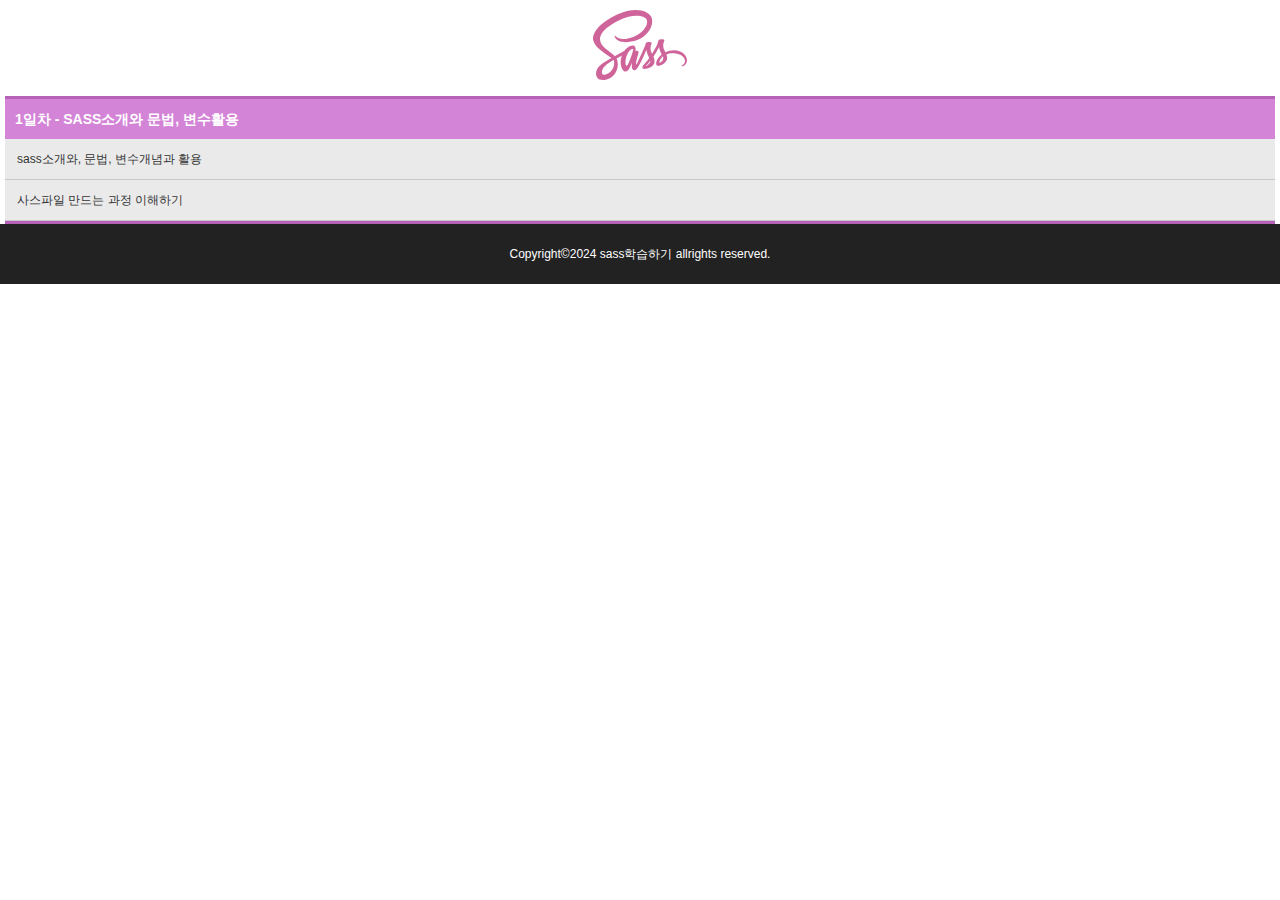
==== index.html @ e31de04b "sass소개와 문법학습하기" ====
<!DOCTYPE html>
<html lang="ko">
<head>
  <meta charset="UTF-8">
  <meta name="viewport" content="width=device-width, initial-scale=1.0">
  <title>SASS학습하기</title>
  <link href="./css/main.css" rel="stylesheet" type="text/css">
</head>
<body>
  <!-- 헤더영역 시작 -->
  <header>
    <h1>
      <a href="index.html" title="사스목차">
        <img src="./images/logo.svg" alt="사스로고">
      </a>
    </h1>
  </header>

  <!-- 메인영역 시작 -->
  <main>
    <dl>
      <dt>1일차 - SASS소개와 문법, 변수활용</dt>
      <dd><a href="./0131/01sass의 소개와 문법.html" title="sass소개">
        sass소개와, 문법, 변수개념과 활용</a></dd>
      <dd><a href="./0131/02사스파일 만드는 과정 이해하기.html" title="sass만드는 과정이해">사스파일 만드는 과정 이해하기</a></dd>
    </dl>
  </main>

  <!-- 푸터영역 시작 -->
  <footer>
    <address>
      Copyright&copy;2024 sass학습하기 allrights reserved.
    </address>
  </footer>

</body>
</html>
---- css/main.css ----
@charset "UTF-8";
* {
  margin: 0px;
  padding: 0px;
}

body {
  font-family: "맑은 고딕", arial, sans-serif;
  font-size: 12px;
  color: #333;
}

header {
  text-align: center;
}

header h1 {
  padding: 10px 0px;
}

header img {
  height: 70px;
}

dl {
  margin: 0px 5px;
  overflow: hidden;
  border-top: 3px solid #b662b9;
  border-bottom: 3px solid #b662b9;
}

dt {
  background: #d484d7;
  color: #fff;
  font-size: 14px;
  font-weight: bold;
  line-height: 40px;
  text-indent: 10px;
}

dd {
  text-indent: 12px;
  background: #eaeaea;
  border-bottom: 1px solid #c8c8c8;
}

dd a {
  color: #333;
  text-decoration: none;
  line-height: 40px;
  transition: 0.3s;
  display: block;
}

dd a:hover {
  font-weight: bold;
  background: rgb(255, 255, 159);
  transform: scale(1.1);
  box-shadow: 0px 0px 3px rgb(172, 172, 172);
  text-indent: 50px;
}

footer {
  color: #fff;
  background: #222;
  text-align: center;
  line-height: 60px;
}

footer address {
  font-style: normal;
}/*# sourceMappingURL=main.css.map */
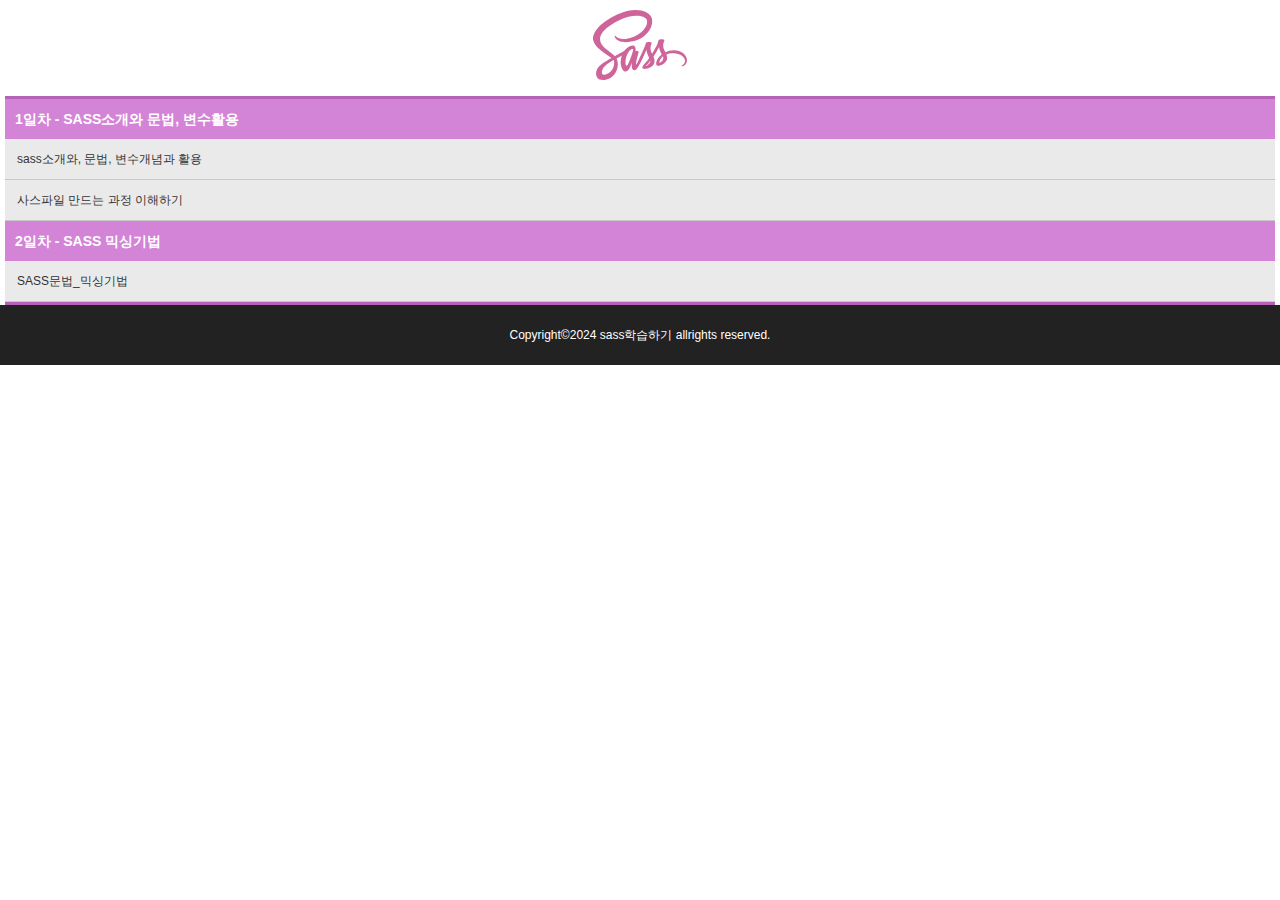
==== commit 6d3fa6d6: "믹싱기법" ====
--- a/index.html
+++ b/index.html
@@ -23,6 +23,8 @@
       <dd><a href="./0131/01sass의 소개와 문법.html" title="sass소개">
         sass소개와, 문법, 변수개념과 활용</a></dd>
       <dd><a href="./0131/02사스파일 만드는 과정 이해하기.html" title="sass만드는 과정이해">사스파일 만드는 과정 이해하기</a></dd>
+      <dt>2일차 - SASS 믹싱기법</dt>
+      <dd><a href="./0202/02_SASS문법_믹싱기법.html" title="믹싱기법">SASS문법_믹싱기법</a></dd>
     </dl>
   </main>
 
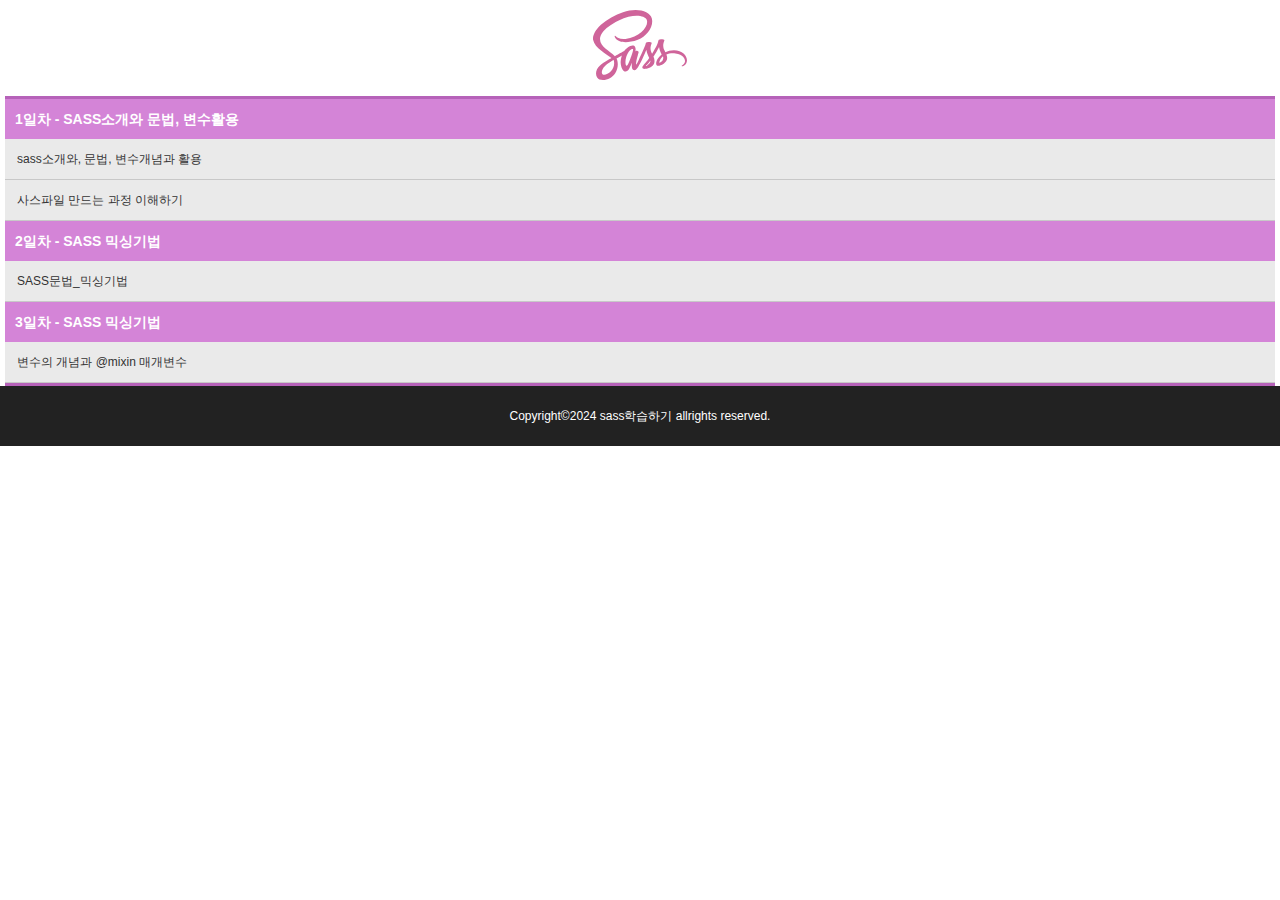
==== commit 40d0d0de: "sass 믹스인 매개변수활용" ====
--- a/index.html
+++ b/index.html
@@ -25,6 +25,8 @@
       <dd><a href="./0131/02사스파일 만드는 과정 이해하기.html" title="sass만드는 과정이해">사스파일 만드는 과정 이해하기</a></dd>
       <dt>2일차 - SASS 믹싱기법</dt>
       <dd><a href="./0202/02_SASS문법_믹싱기법.html" title="믹싱기법">SASS문법_믹싱기법</a></dd>
+      <dt>3일차 - SASS 믹싱기법</dt>
+      <dd><a href="./0205/변수의 개념과 @mixin 매개변수.html" title="매개변수">변수의 개념과 @mixin 매개변수</a></dd>
     </dl>
   </main>
 
